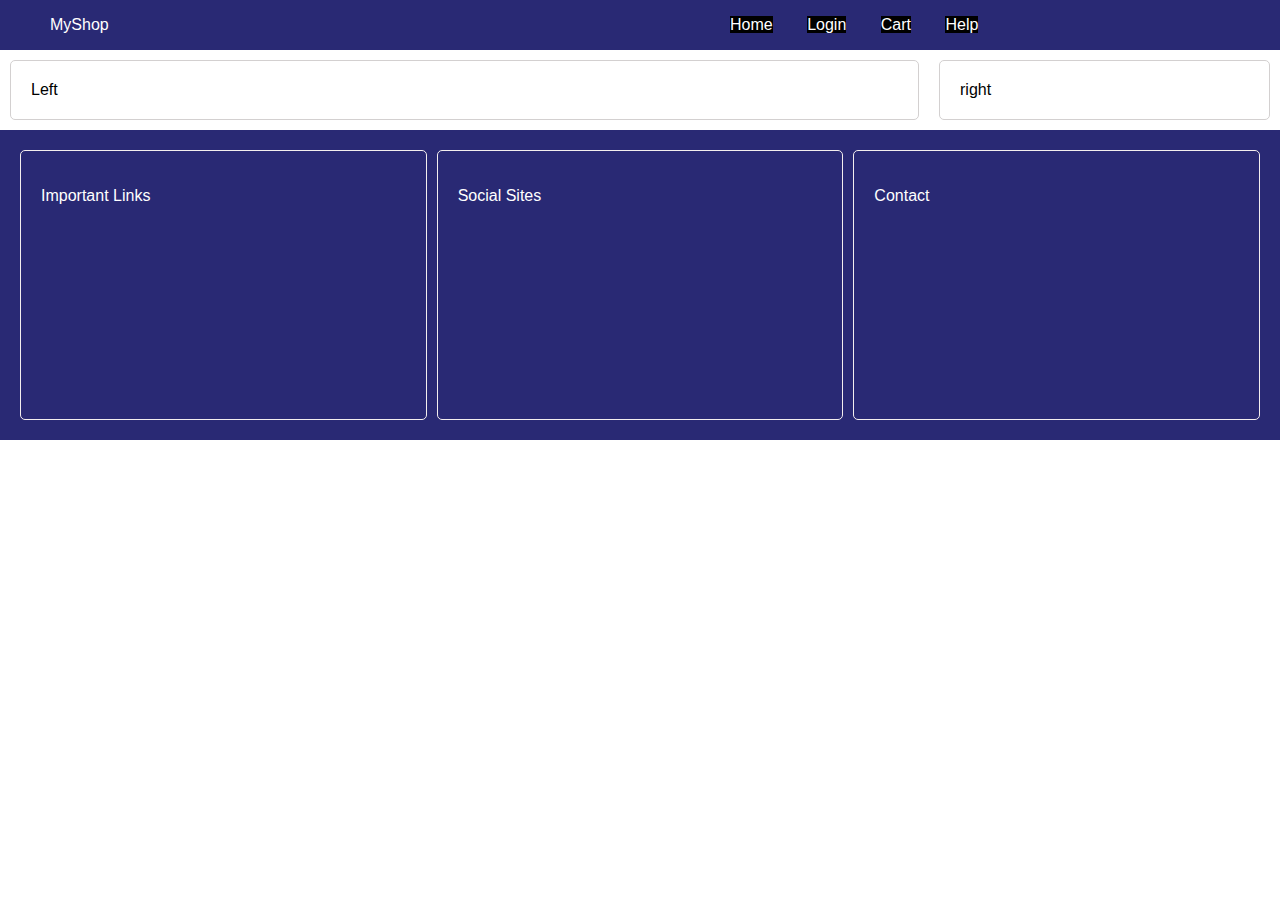
==== cart.html @ 29589cc3 "Add existing file" ====
<html lang="en">
  <head>
    <meta charset="UTF-8" />
    <meta http-equiv="X-UA-Compatible" content="IE=edge" />
    <meta name="viewport" content="width=device-width, initial-scale=1.0" />
    <link rel="stylesheet" href="styles.css" />    
    <title>MyShop-Cart</title>
  </head>
  <body>
    <nav class="nav-bar">
        <div class="left-bar">
            <span>MyShop</span>
        </div>
        <div class="right-bar">
            <ul>
                <li><a href=index.html>Home</a></li>
                <li><a href=login.html>Login</a></li>
                <li><a href=cart.html>Cart</a></li>
                <li><a href=help.html>Help</a></li>                
            </ul>
        </div>
    </nav>
    <div class="cart-container">
      <div class="left-cart">
        Left
      </div>    
      <div class="right-cart">
        right 
      </div>    
    </div>
    <footer class="footer">
        <div class="left-footer">
            <p>Important Links</p>
        </div>
        <div class="center-footer">
            <p>Social Sites</p>
        </div>
        <div class="right-footer">
            <p>Contact</p>
        </div>
    </footer>
    <script src="script.js"></script>
  </body>
</html>
---- styles.css ----
body {
    font-family: "arial", "Roboto", "Open Sans", sans-serif;
    margin: 0;
  }
  .nav-bar{
    color: white;
    background-color: rgb(41,41,116);
    height: 50px;
    display: flex;
    align-items: center;
    justify-content: space-between;
  }
  .left-bar{
    flex: 2;
    padding: 50px;
  }
  .right-bar{
    flex: 2;
    padding: 50px;
    display: flex;
    gap: 20px;
    ul{
        list-style: none;
        li{
            display: inline;
            a{
                color: white;
                margin-right: 30px;
                text-decoration: none;
                background-color: black;
                &:hover{
                    background-color: orange;
                }
            }
        }
    }
  }
  .container {
    display: flex;
    padding: 50px;
  }
  
  .leftMenu {
    flex: 1;
  }
  
  .search{
    padding: 10px;
    width: 200px;
    border: 1px solid gray;
    border-radius: 5px;
  }
  
  h1{
    font-size: 20px;
    color: blue;
    font-weight: 300;
  }
  
  
  .cats{
    display: flex;
    flex-direction: column;
    gap: 10px;
  }
  
  .cat{
    cursor: pointer;
    font-size: 18px;
    font-weight: 300;
    padding: 5px;
  }
  
  .content {
    flex: 4;
    display: flex;
    
  }
  
  .products{
    display: flex;    
    flex-wrap: wrap;
    gap: 30px;
  }
  
  .product{
    width: 130px;
    display: flex;
    flex-direction: column;
    gap: 20px;
    align-items: center;
    margin-left: 70px;
    transition: all 0.3s ease;
    &:hover{
        /* background-color: rgb(223, 230, 229); */
        transform: scale(1.1);
    }
  }
  
  img{
    width: 150px;
    height: 200px;
    object-fit: contain;
  }
  
  .name{
    font-weight: 300;
  }
  .cart-container{
    display: flex;
  }
  .left-cart{
    flex: 3;
    border: 1px solid rgb(211, 208, 208);
    padding: 20px;
    margin: 10px;
    border-radius: 5px;
  }
  .right-cart{
    flex: 1;
    border: 1px solid rgb(211, 208, 208);
    padding: 20px;
    margin: 10px;
    border-radius: 5px;
  }
  .login{
    display: flex;
    flex-direction: column;
    align-items: center;
    justify-content: center;    
    height: 100vh;
    width: 100%;    
    gap: 20px;
    input{
      padding: 5px;
      width: 30%;
    }
  }
  .help-container{
    border: 1px solid rgb(211, 208, 208);
    padding: 20px;
    margin: 10px;
    border-radius: 5px;
  }
  .footer{
    display: flex;
    height: 30vh;
    background-color: rgb(41,41,116);
    color: white;
    padding: 20px;
    gap: 10px;
}
.left-footer{
    flex: 1;
    border: 1px solid rgb(243, 238, 238);
    padding: 20px;
    border-radius: 5px;
}
.center-footer{
    flex: 1;
    border: 1px solid rgb(243, 238, 238);
    padding: 20px;
    border-radius: 5px;

}
.right-footer{
    flex: 1;
    border: 1px solid rgb(243, 238, 238);
    padding: 20px;
    border-radius: 5px;

}
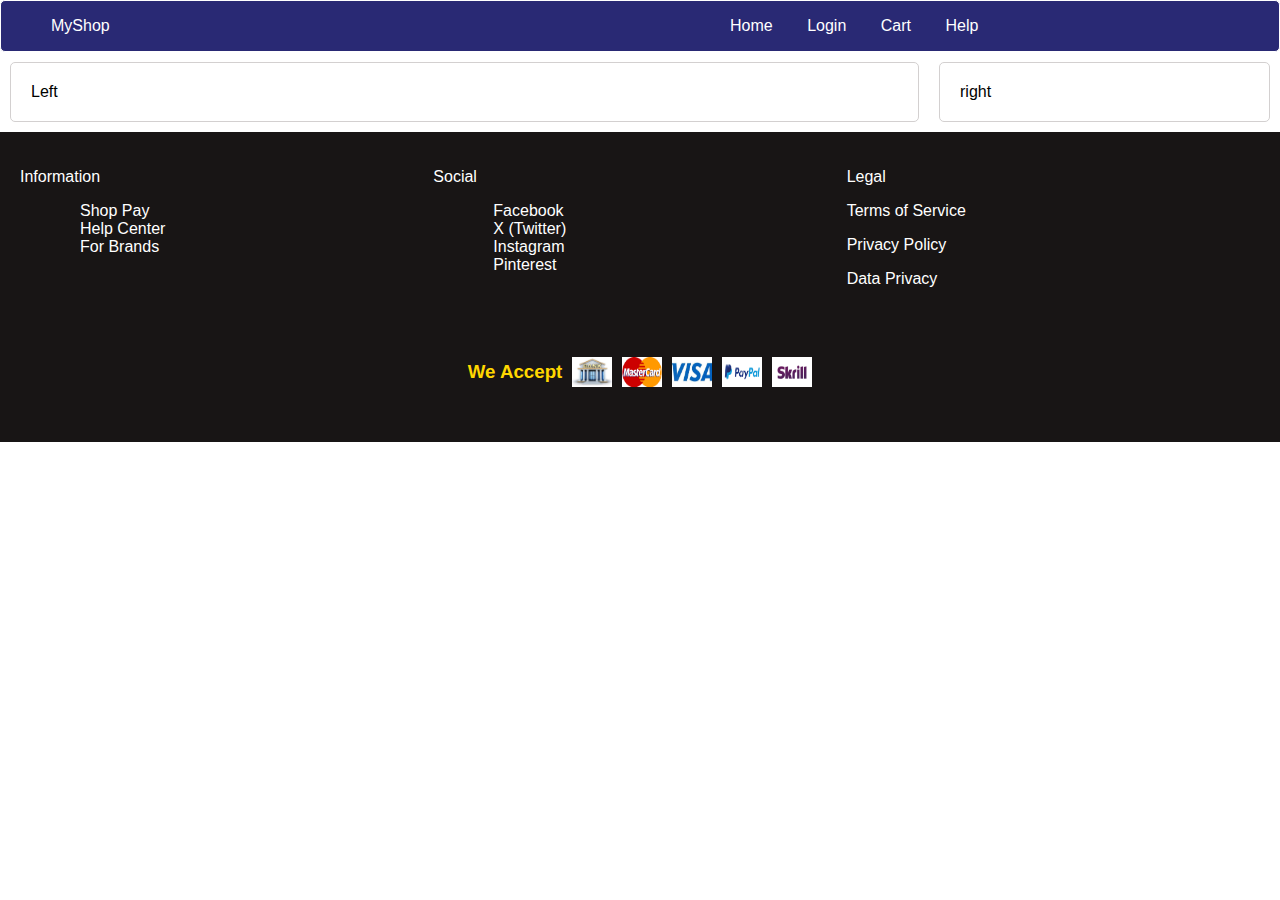
==== commit 6f90d333: "Add files via upload" ====
--- a/cart.html
+++ b/cart.html
@@ -28,17 +28,41 @@
         right 
       </div>    
     </div>
-    <footer class="footer">
-        <div class="left-footer">
-            <p>Important Links</p>
-        </div>
-        <div class="center-footer">
-            <p>Social Sites</p>
-        </div>
-        <div class="right-footer">
-            <p>Contact</p>
-        </div>
-    </footer>
+    <footer class="footer-div">
+      <div class="top">
+          <div class="top-left">
+              <p>Information</p>
+              <ul>
+                  <li>Shop Pay</li>
+                  <li>Help Center</li>
+                  <li>For Brands</li>
+              </ul>
+          </div>
+          <div class="top-center">
+              <p>Social</p>
+              <ul>
+                  <li>Facebook</li>
+                  <li>X (Twitter)</li>
+                  <li>Instagram</li>
+                  <li>Pinterest</li>
+              </ul>
+          </div>
+          <div class="top-right">
+              <p>Legal</p>
+              <p>Terms of Service</p>
+              <p>Privacy Policy</p>
+              <p>Data Privacy</p> 
+          </div>
+      </div>
+      <div class="bottom">
+          <h3>We Accept</h3>
+          <img src="./images/bank.jpeg" />
+          <img src="./images/master.png" />
+          <img src="./images/visa.jpeg" />
+          <img src="./images/paypal.png" />
+          <img src="./images/skrill.png" />            
+      </div>         
+  </footer> 
     <script src="script.js"></script>
   </body>
 </html>--- a/styles.css
+++ b/styles.css
@@ -1,172 +1,196 @@
 body {
-    font-family: "arial", "Roboto", "Open Sans", sans-serif;
-    margin: 0;
-  }
-  .nav-bar{
-    color: white;
-    background-color: rgb(41,41,116);
-    height: 50px;
-    display: flex;
-    align-items: center;
-    justify-content: space-between;
-  }
-  .left-bar{
-    flex: 2;
-    padding: 50px;
-  }
-  .right-bar{
-    flex: 2;
-    padding: 50px;
-    display: flex;
-    gap: 20px;
-    ul{
-        list-style: none;
-        li{
-            display: inline;
-            a{
-                color: white;
-                margin-right: 30px;
-                text-decoration: none;
-                background-color: black;
-                &:hover{
-                    background-color: orange;
-                }
-            }
-        }
-    }
-  }
-  .container {
-    display: flex;
-    padding: 50px;
-  }
-  
-  .leftMenu {
-    flex: 1;
-  }
-  
-  .search{
-    padding: 10px;
-    width: 200px;
-    border: 1px solid gray;
-    border-radius: 5px;
-  }
-  
-  h1{
-    font-size: 20px;
-    color: blue;
-    font-weight: 300;
-  }
-  
-  
-  .cats{
-    display: flex;
-    flex-direction: column;
-    gap: 10px;
-  }
-  
-  .cat{
-    cursor: pointer;
-    font-size: 18px;
-    font-weight: 300;
-    padding: 5px;
-  }
-  
-  .content {
-    flex: 4;
-    display: flex;
-    
-  }
-  
-  .products{
-    display: flex;    
-    flex-wrap: wrap;
-    gap: 30px;
-  }
-  
-  .product{
-    width: 130px;
-    display: flex;
-    flex-direction: column;
-    gap: 20px;
-    align-items: center;
-    margin-left: 70px;
-    transition: all 0.3s ease;
-    &:hover{
-        /* background-color: rgb(223, 230, 229); */
-        transform: scale(1.1);
-    }
-  }
-  
-  img{
-    width: 150px;
-    height: 200px;
-    object-fit: contain;
-  }
-  
-  .name{
-    font-weight: 300;
-  }
-  .cart-container{
-    display: flex;
-  }
-  .left-cart{
-    flex: 3;
-    border: 1px solid rgb(211, 208, 208);
-    padding: 20px;
-    margin: 10px;
-    border-radius: 5px;
-  }
-  .right-cart{
-    flex: 1;
-    border: 1px solid rgb(211, 208, 208);
-    padding: 20px;
-    margin: 10px;
-    border-radius: 5px;
-  }
-  .login{
-    display: flex;
-    flex-direction: column;
-    align-items: center;
-    justify-content: center;    
-    height: 100vh;
-    width: 100%;    
-    gap: 20px;
-    input{
-      padding: 5px;
-      width: 30%;
-    }
-  }
-  .help-container{
-    border: 1px solid rgb(211, 208, 208);
-    padding: 20px;
-    margin: 10px;
-    border-radius: 5px;
-  }
-  .footer{
-    display: flex;
-    height: 30vh;
-    background-color: rgb(41,41,116);
-    color: white;
-    padding: 20px;
-    gap: 10px;
+  font-family: "arial", "Roboto", "Open Sans", sans-serif;
+  margin: 0;
 }
-.left-footer{
-    flex: 1;
-    border: 1px solid rgb(243, 238, 238);
-    padding: 20px;
-    border-radius: 5px;
+.nav-bar{
+  color: white;
+  background-color: rgb(41,41,116);
+  height: 50px;
+  display: flex;
+  align-items: center;
+  justify-content: space-between;
+  border: 1px solid white;
+  border-radius: 5px;
 }
-.center-footer{
-    flex: 1;
-    border: 1px solid rgb(243, 238, 238);
-    padding: 20px;
-    border-radius: 5px;
-
+.left-bar{
+  flex: 2;
+  padding: 50px;
 }
-.right-footer{
-    flex: 1;
-    border: 1px solid rgb(243, 238, 238);
-    padding: 20px;
-    border-radius: 5px;
-
+.left-bar span{
+  cursor: pointer;
 }
+.right-bar{
+  flex: 2;
+  padding: 50px;
+  display: flex;
+  gap: 20px;
+}
+.right-bar ul{
+  list-style: none;
+}
+.right-bar ul li{
+  display: inline-block;  
+}
+.right-bar ul li a{
+  color: white;
+  margin-right: 30px;
+  text-decoration: none;
+}
+.right-bar ul li a:hover{
+  background-color: orange;
+  border-radius: 3px;
+  padding: 5px;
+}
+.container {
+  display: flex;
+  flex-direction: column;
+  padding: 30px;  
+}  
+.leftMenu {
+  display: flex;
+  flex-direction: column;
+  border: 1px solid rgb(209, 205, 205);
+  border-radius: 5px;
+  padding: 20px;
+  margin-bottom: 10px; 
+  background-color: rgb(230, 226, 226);
+  align-items: center;   
+} 
+.search{
+  padding: 10px;
+  width: 200px;
+  border: 1px solid gray;
+  border-radius: 5px;
+}  
+h1{
+  font-size: 20px;
+  color: blue;
+  font-weight: 300;
+} 
+.cats{
+  display: flex;
+  gap: 10px;    
+}  
+.cat{
+  cursor: pointer;
+  font-size: 16px;
+  font-weight: 300;
+  padding: 8px;    
+}
+.cat :hover{
+  background-color: orange;
+}  
+.content {
+  display: flex;
+} 
+.products{
+  display: flex;    
+  flex-wrap: wrap;
+  gap: 30px;
+  border: 1px solid rgb(209, 205, 205);
+  border-radius: 5px;
+  padding: 20px;   
+}  
+.product{
+  width: 150px;
+  display: flex;
+  flex-direction: column;
+  gap: 20px;
+  align-items: center;
+  margin-left: 40px;
+  text-align: center;
+  transition: all 0.3s ease;    
+}
+.product img:hover{
+  transform: scale(1.1);
+  cursor: pointer;
+}  
+.product img{
+  width: 150px;
+  height: 200px;
+  object-fit: contain;
+}  
+.name{
+  font-weight: 300;
+}
+.cart-container{
+  display: flex;
+}
+.left-cart{
+  flex: 3;
+  border: 1px solid rgb(211, 208, 208);
+  padding: 20px;
+  margin: 10px;
+  border-radius: 5px;
+}
+.right-cart{
+  flex: 1;
+  border: 1px solid rgb(211, 208, 208);
+  padding: 20px;
+  margin: 10px;
+  border-radius: 5px;
+}
+.login{
+  display: flex;
+  flex-direction: column;
+  align-items: center;
+  justify-content: center;    
+  height: 100vh;
+  width: 100%;    
+  gap: 20px;   
+}
+.login input{
+  padding: 5px;
+  width: 30%;
+}
+.help-container{
+  border: 1px solid rgb(211, 208, 208);
+  padding: 20px;
+  margin: 10px;
+  border-radius: 5px;
+}
+.footer-div{
+  background-color: rgb(24, 21, 21);
+  height: 30vh;
+  display: flex;
+  flex-direction: column;
+  justify-content: space-between;
+  padding: 20px;
+  color: gold;  
+}
+.top{
+  display: flex;
+  color: white;
+}
+.top-left{
+  flex: 1;
+}
+.top-left ul{
+  list-style: none;
+  margin-left: 20px;
+}
+.top-center{
+  flex: 1;
+}
+.top-center ul{
+  list-style: none;
+  margin-left: 20px;
+}
+.top-right{
+  flex: 1;
+}
+.bottom{
+  display: flex;
+  margin-bottom: 20px;
+  gap: 10px;
+  align-items: center;
+  justify-content: center;
+  transition: all 0.3s ease;      
+}
+.bottom img{
+  width: 40px;
+  height: 30px;   
+}
+.bottom img:hover{
+  transform: scaleX(1.2);
+}